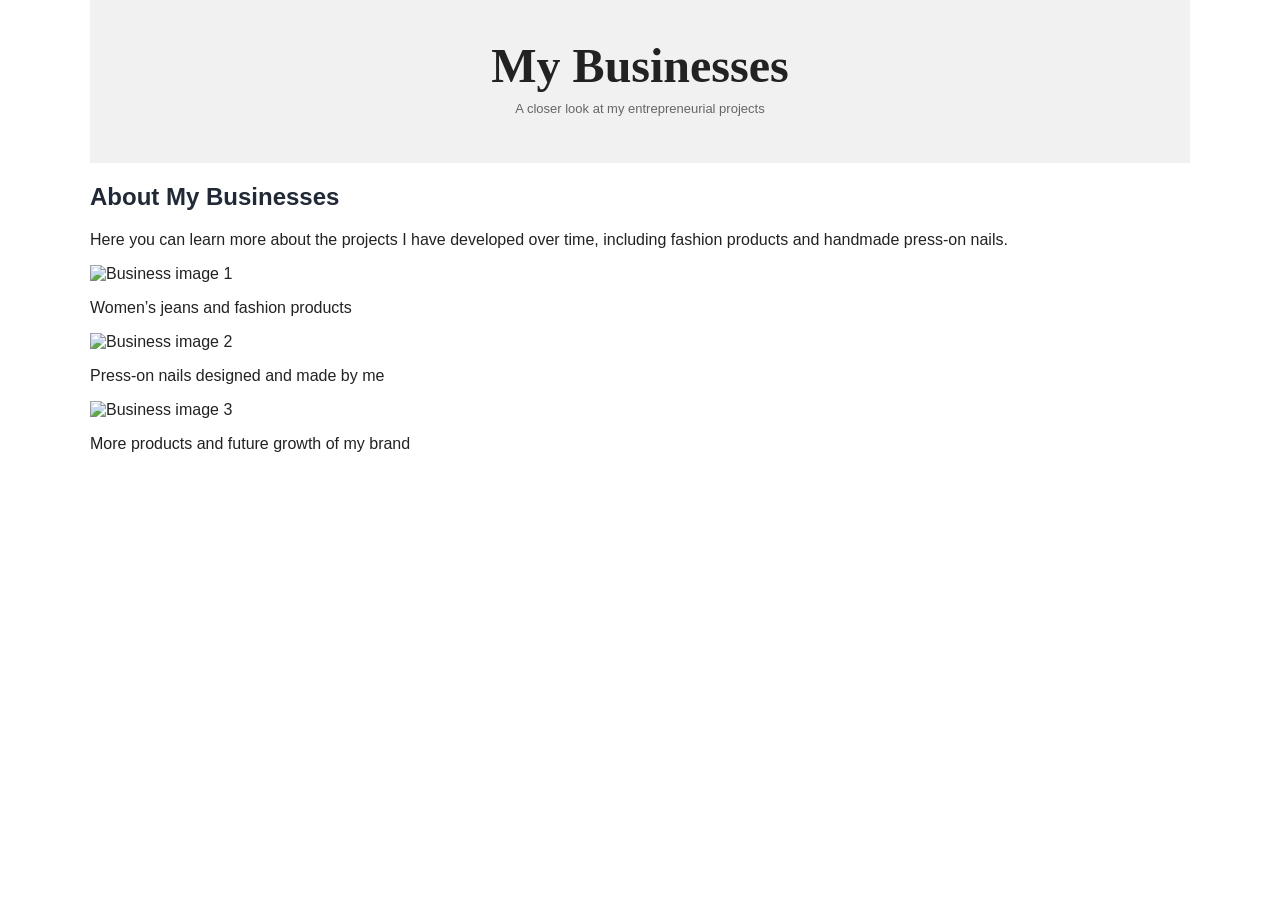
==== business.html @ 5d0bf4c7 "Create business.html" ====
<!DOCTYPE html>
<html lang="en">
<head>
  <meta charset="UTF-8">
  <meta name="viewport" content="width=device-width, initial-scale=1.0">
  <title>My Businesses</title>
  <link rel="stylesheet" href="style.css">
</head>
<body>
  <div class="container">
    <header class="top-banner">
      <h1 class="banner-name">My Businesses</h1>
      <p class="banner-subtitle">A closer look at my entrepreneurial projects</p>
    </header>

    <section class="business-section">
      <h2>About My Businesses</h2>
      <p>
        Here you can learn more about the projects I have developed over time,
        including fashion products and handmade press-on nails.
      </p>

      <div class="business-gallery">
        <div class="business-card">
          <img src="https://via.placeholder.com/300x220" alt="Business image 1">
          <p>Women’s jeans and fashion products</p>
        </div>

        <div class="business-card">
          <img src="https://via.placeholder.com/300x220" alt="Business image 2">
          <p>Press-on nails designed and made by me</p>
        </div>

        <div class="business-card">
          <img src="https://via.placeholder.com/300x220" alt="Business image 3">
          <p>More products and future growth of my brand</p>
        </div>
      </div>
    </section>
  </div>
</body>
</html>
---- style.css ----
body {
  font-family: Arial, sans-serif;
  background-color: white;
  margin: 0;
  padding: 0;
  color: #222;
}

.container {
  max-width: 1100px;
  margin: 0 auto;
  background: white;
  padding: 0;
}

/* Huincha superior */
.top-banner {
  background-color: #f1f1f1;
  text-align: center;
  padding: 38px 20px 34px 20px;
  margin-bottom: 0;
}

.banner-name {
  margin: 0;
  font-size: 48px;
  font-weight: 700;
  color: #222;
  font-family: "Cookie", cursive;
}

.banner-subtitle {
  margin-top: 8px;
  font-size: 13px;
  color: #666;
}

/* Sección principal */
.hero-section {
  display: flex;
  align-items: center;
  justify-content: space-between;
  gap: 90px;
  padding: 60px 70px;
  background-color: white;
}

.hero-text {
  flex: 1;
  max-width: 430px;
}

.hero-title {
  font-size: 34px;
  margin-bottom: 18px;
  color: #222;
  font-weight: 700;
}

.hero-description {
  font-size: 14px;
  line-height: 1.7;
  color: #555;
}

.hero-image {
  flex: 1;
  display: flex;
  justify-content: center;
  align-items: center;
}

.profile-img {
  width: 100%;
  max-width: 360px;
  height: 430px;
  object-fit: cover;
  border-radius: 0;
}

/* Bloques inferiores */
.info-card,
.summary-card,
.skills-card,
.links-card,
.interactive-card {
  margin-top: 40px;
}

h2 {
  color: #1f2937;
}

.skills-table,
table {
  width: 100%;
  border-collapse: collapse;
  margin-top: 15px;
}

th {
  background-color: #1e3a8a;
  color: white;
  padding: 10px;
}

td {
  padding: 10px;
  border: 1px solid #ddd;
}

tr:nth-child(even) {
  background-color: #f7f7f7;
}

a {
  color: #2563eb;
  text-decoration: none;
}

a:hover {
  text-decoration: underline;
}

.text-input {
  padding: 10px;
  width: 60%;
  max-width: 300px;
  border: 1px solid #bbb;
  border-radius: 8px;
}

.btn {
  padding: 10px 16px;
  border: none;
  background-color: #1e3a8a;
  color: white;
  border-radius: 8px;
  cursor: pointer;
  margin-left: 10px;
}

.dynamic-message {
  margin-top: 15px;
  font-weight: 600;
}

@media (max-width: 768px) {
  .container {
    padding: 0 20px 30px 20px;
  }

  .banner-name {
    font-size: 32px;
  }

  .hero-section {
    flex-direction: column;
    text-align: center;
  }

  .hero-description {
    max-width: 100%;
  }

  .text-input {
    width: 100%;
    margin-bottom: 10px;
  }

  .btn {
    margin-left: 0;
    width: 100%;
  }
}
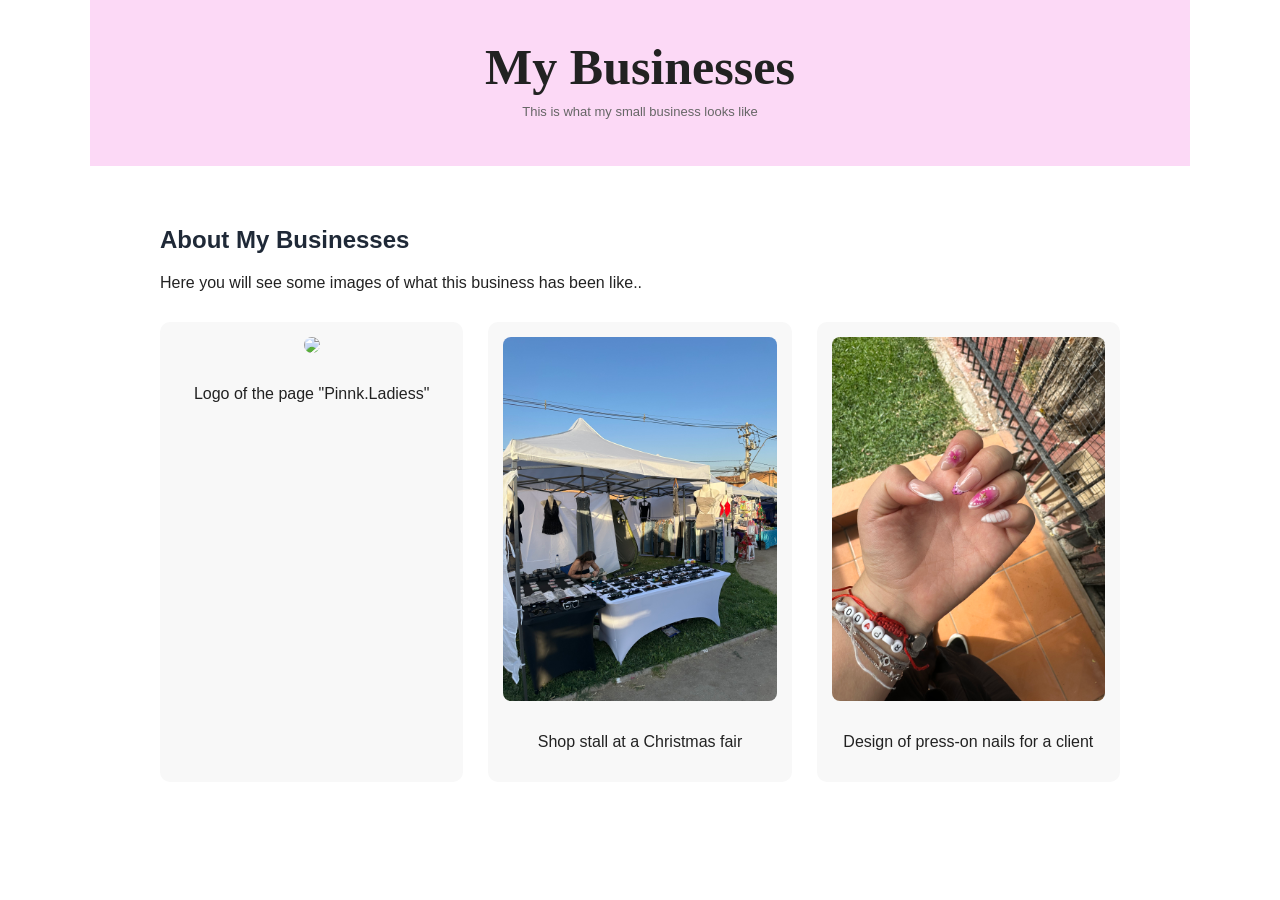
==== commit c1592ce6: "Update business.html" ====
--- a/business.html
+++ b/business.html
@@ -10,30 +10,29 @@
   <div class="container">
     <header class="top-banner">
       <h1 class="banner-name">My Businesses</h1>
-      <p class="banner-subtitle">A closer look at my entrepreneurial projects</p>
+      <p class="banner-subtitle">This is what my small business looks like</p>
     </header>
 
     <section class="business-section">
       <h2>About My Businesses</h2>
       <p>
-        Here you can learn more about the projects I have developed over time,
-        including fashion products and handmade press-on nails.
+        Here you will see some images of what this business has been like..
       </p>
 
       <div class="business-gallery">
         <div class="business-card">
-          <img src="https://via.placeholder.com/300x220" alt="Business image 1">
-          <p>Women’s jeans and fashion products</p>
+          <img src="PINK-2.png">
+          <p>Logo of the page "Pinnk.Ladiess"</p>
         </div>
 
         <div class="business-card">
-          <img src="https://via.placeholder.com/300x220" alt="Business image 2">
-          <p>Press-on nails designed and made by me</p>
+          <img src="IMG_3571.JPG">
+          <p>Shop stall at a Christmas fair</p>
         </div>
 
         <div class="business-card">
-          <img src="https://via.placeholder.com/300x220" alt="Business image 3">
-          <p>More products and future growth of my brand</p>
+          <img src="IMG_8143.JPG">
+          <p>Design of press-on nails for a client</p>
         </div>
       </div>
     </section>
--- a/style.css
+++ b/style.css
@@ -15,7 +15,7 @@
 
 /* Huincha superior */
 .top-banner {
-  background-color: #f1f1f1;
+  background-color: #FCD9F6;
   text-align: center;
   padding: 38px 20px 34px 20px;
   margin-bottom: 0;
@@ -23,10 +23,10 @@
 
 .banner-name {
   margin: 0;
-  font-size: 48px;
+  font-size: 50px;
   font-weight: 700;
   color: #222;
-  font-family: "Cookie", cursive;
+  font-family: "Cookie";
 }
 
 .banner-subtitle {
@@ -91,11 +91,9 @@
   color: #1f2937;
 }
 
-.skills-table,
-table {
-  width: 100%;
-  border-collapse: collapse;
-  margin-top: 15px;
+.skills-table{
+  width: 600 px;
+  margin:20px auto;
 }
 
 th {
@@ -173,3 +171,64 @@
     width: 100%;
   }
 }
+
+.business-section {
+  padding: 40px 70px;
+}
+
+.business-gallery {
+  display: flex;
+  gap: 25px;
+  flex-wrap: wrap;
+  margin-top: 30px;
+}
+
+.business-card {
+  flex: 1;
+  min-width: 250px;
+  background-color: #f8f8f8;
+  border-radius: 10px;
+  padding: 15px;
+  text-align: center;
+}
+
+.business-card img {
+  width: 100%;
+  border-radius: 8px;
+  margin-bottom: 12px;
+}
+
+.bottom-section {
+  display: flex;
+  justify-content: space-between;
+  gap: 30px;
+  margin-top: 40px;
+}
+
+.bottom-section .links-card,
+.bottom-section .interactive-card {
+  width: 48%;
+  background: #FFE5FC;
+  padding: 20px;
+  border-radius: 12px;
+  box-sizing: border-box;
+  margin-top: 0;
+}
+
+.info-card {
+  background: #f8fafc;
+  padding: 25px;
+  border-radius: 16px;
+  max-width: 600px;
+  margin: 40px auto;
+  box-shadow: 0 6px 15px rgba(0, 0, 0, 0.08);
+}
+
+.info-card h2 {
+  text-align: center;
+  margin-bottom: 15px;
+}
+
+.info-card p {
+  margin: 8px 0;
+}
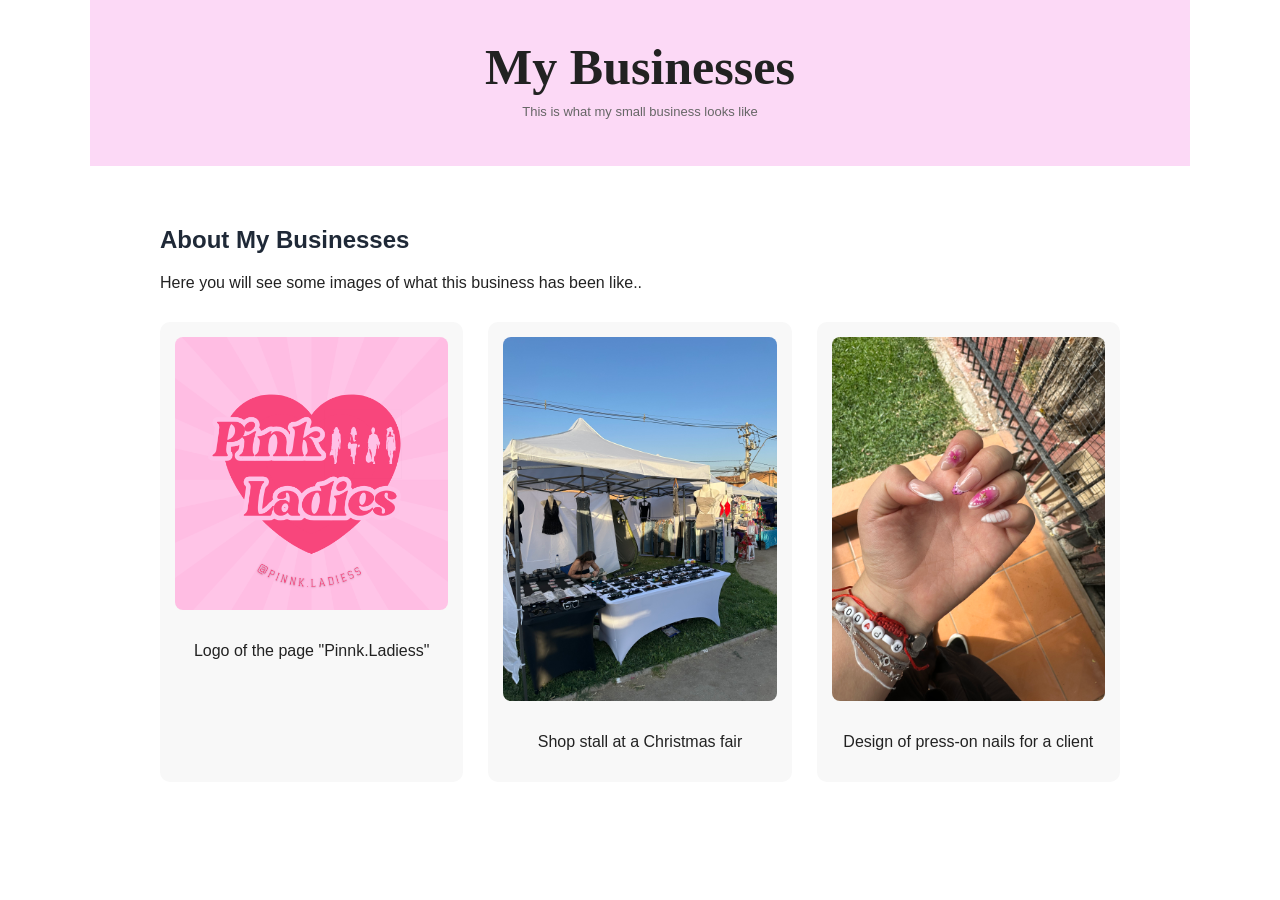
==== commit ba3a2348: "Update business.html" ====
--- a/business.html
+++ b/business.html
@@ -21,7 +21,7 @@
 
       <div class="business-gallery">
         <div class="business-card">
-          <img src="PINK-2.png">
+          <img src="Pink-2.png">
           <p>Logo of the page "Pinnk.Ladiess"</p>
         </div>
 
